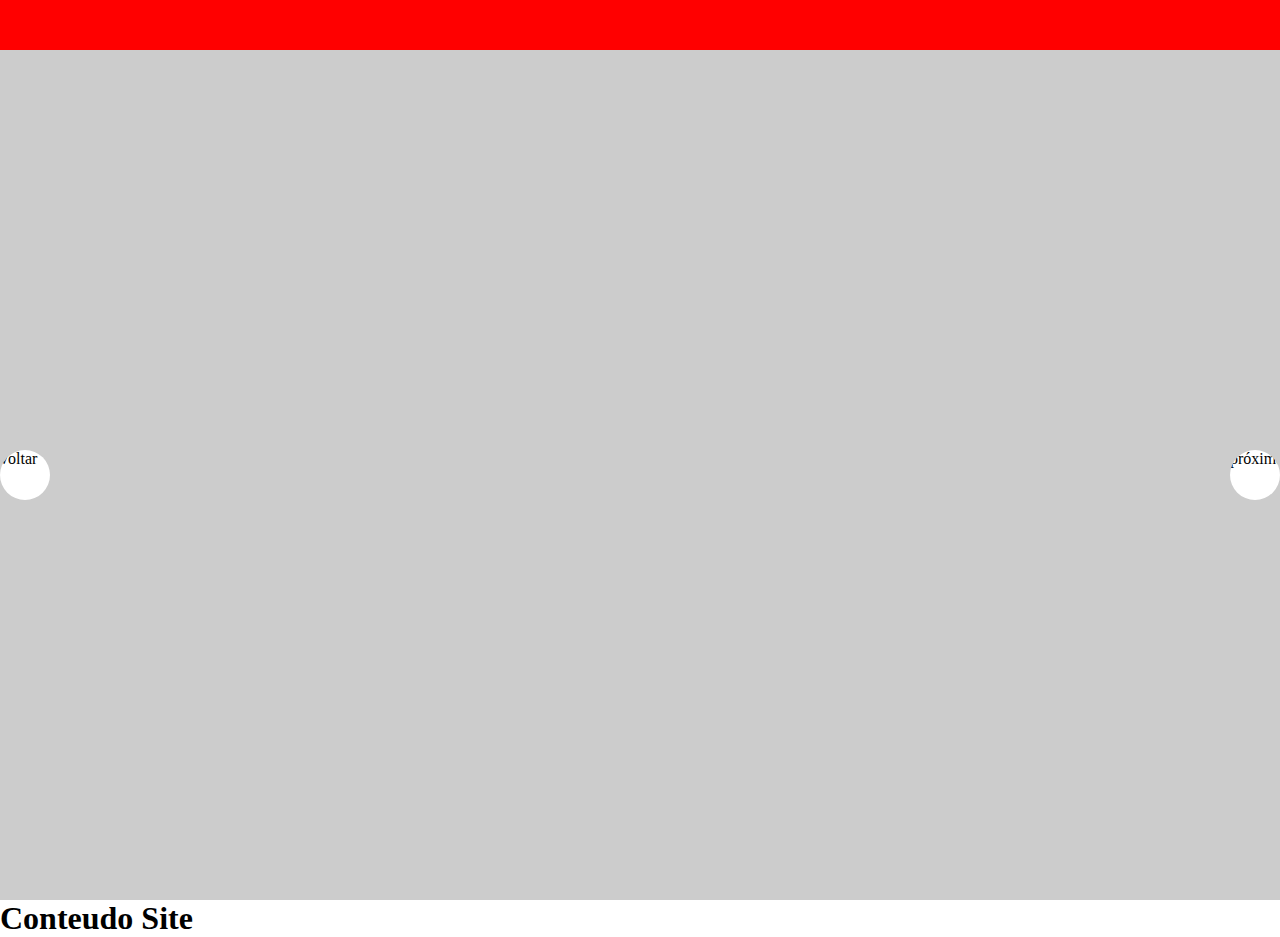
==== slider/index.html @ 98968878 "iniciando Slider" ====
<!DOCTYPE html>
<html lang="pt-BR">

<head>
  <meta charset="UTF-8">
  <meta name="viewport" content="width=device-width, initial-scale=1.0">
  <title>SLIDER</title>
  <link rel="stylesheet" href="style.css">
</head>

<body>
  <header>
    <div class="header"></div>
    <div class="slider">
      <div class="slider--controls">
        <div class="slider--control">voltar</div>
        <div class="slider--control">próxima</div>
      </div>
      <div class="slider--width">
        <div class="slider--item" style="background-image:url(./imgs/img1.jpg)"></div>
        <div class="slider--item" style="background-image:url(./imgs/img2.jpg)"></div>
        <div class="slider--item" style="background-image:url(./imgs/img3.jpg)"></div>
      </div>
    </div>
  </header>
  <section>
    <h1>Conteudo Site</h1>
  </section>
  <script src="script.js"></script>
</body>

</html>
---- slider/style.css ----
* {
  margin: 0;
  padding: 0;
  box-sizing: border-box;
}
header {
  position: relative;
  display: flex;
  flex-direction: column;
  height: 100vh;
  background: #ccc;
}
.header {
  height: 50px;
  background-color: red;
}
.slider--controls {
  position: absolute;
  z-index: 99;
  width: 100%;
  display: flex;
  justify-content: space-between;
  align-items: center;
}
.slider--control {
  width: 50px;
  height: 50px;
  background-color: #fff;
  border-radius: 50%;
  overflow: hidden;
  cursor: pointer;
}
.slider {
  flex: 1;
  overflow: hidden;
}
.slider--width {
  height: 100%;
  display: flex;
  transition: all ease 0.3s;
}
.slider--item {
  width: 100vw;
  height: inherit;
  background-position: center;
  background-size: cover;
}
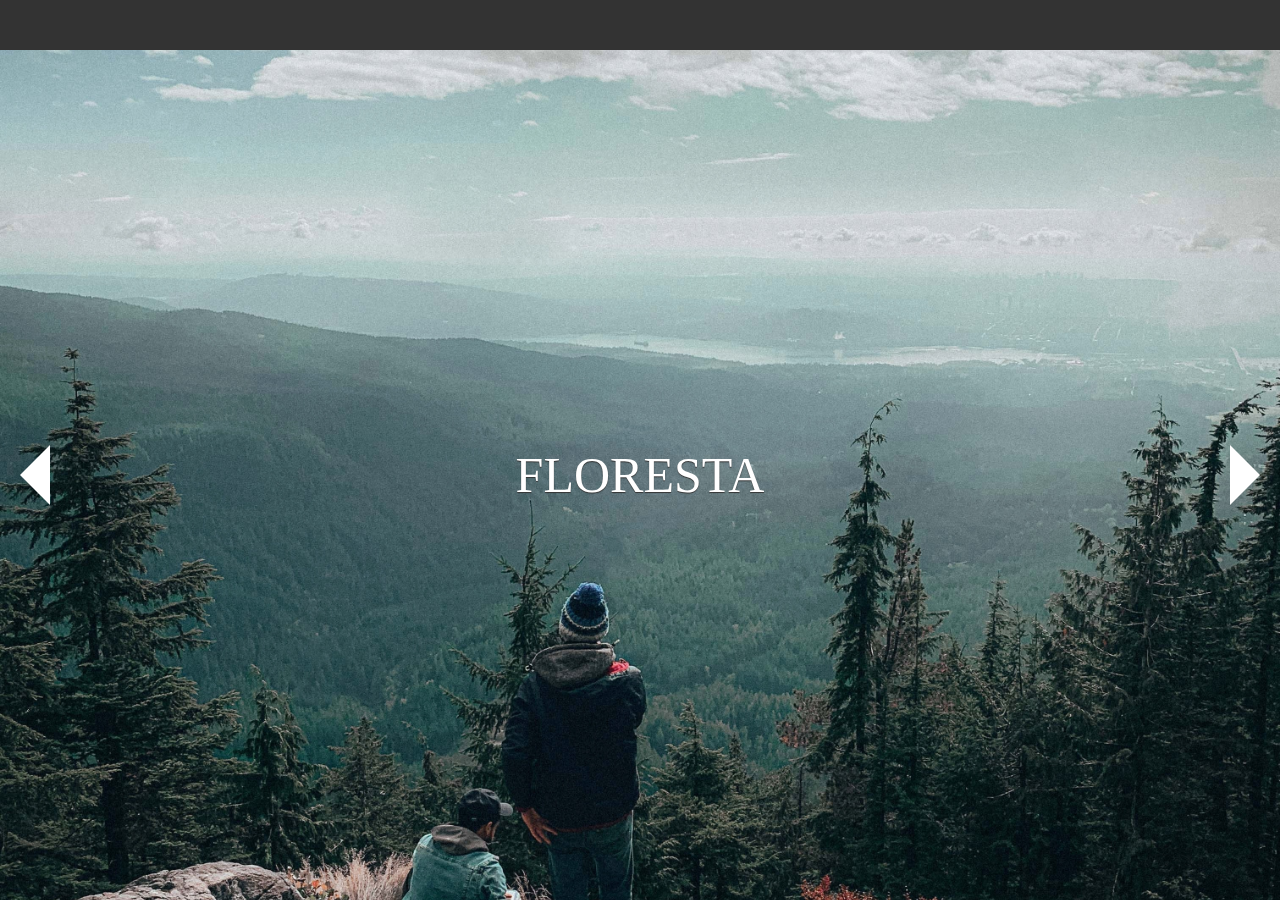
==== commit 37d92a14: "finalizando" ====
--- a/slider/index.html
+++ b/slider/index.html
@@ -13,18 +13,23 @@
     <div class="header"></div>
     <div class="slider">
       <div class="slider--controls">
-        <div class="slider--control">voltar</div>
-        <div class="slider--control">próxima</div>
+        <div class="slider--control" onclick="anterior()"></div>
+        <div class="slider--control" onclick="proximo()"></div>
       </div>
       <div class="slider--width">
-        <div class="slider--item" style="background-image:url(./imgs/img1.jpg)"></div>
-        <div class="slider--item" style="background-image:url(./imgs/img2.jpg)"></div>
-        <div class="slider--item" style="background-image:url(./imgs/img3.jpg)"></div>
+        <div class="slider--item" style="background-image:url(./imgs/img1.jpg)">
+          FLORESTA
+        </div>
+        <div class="slider--item" style="background-image:url(./imgs/img2.jpg)">
+          MONTANHAS
+        </div>
+        <div class="slider--item" style="background-image:url(./imgs/img3.jpg)">
+          FIM DE TARDE
+        </div>
       </div>
     </div>
   </header>
   <section>
-    <h1>Conteudo Site</h1>
   </section>
   <script src="script.js"></script>
 </body>
--- a/slider/style.css
+++ b/slider/style.css
@@ -12,7 +12,7 @@
 }
 .header {
   height: 50px;
-  background-color: red;
+  background-color: #333;
 }
 .slider--controls {
   position: absolute;
@@ -22,11 +22,27 @@
   justify-content: space-between;
   align-items: center;
 }
-.slider--control {
+.slider--control:nth-child(1) {
   width: 50px;
   height: 50px;
-  background-color: #fff;
-  border-radius: 50%;
+  background-color: transparent;
+  /* border-radius: 50%; */
+  border-top: solid 30px transparent;
+  /* border-left: solid 0px transparent; */
+  border-right: solid 30px #fff;
+  border-bottom: solid 30px transparent;
+  overflow: hidden;
+  cursor: pointer;
+}
+.slider--control:nth-child(2) {
+  width: 50px;
+  height: 50px;
+  background-color: transparent;
+  /* border-radius: 50%; */
+  border-top: solid 30px transparent;
+  border-left: solid 30px #fff;
+  /* border-right: solid 30px transparent; */
+  border-bottom: solid 30px transparent;
   overflow: hidden;
   cursor: pointer;
 }
@@ -44,4 +60,10 @@
   height: inherit;
   background-position: center;
   background-size: cover;
+  display: flex;
+  justify-content: center;
+  align-items: center;
+  color: #fff;
+  text-shadow: 0px 1px 1px #333;
+  font-size: 50px;
 }
